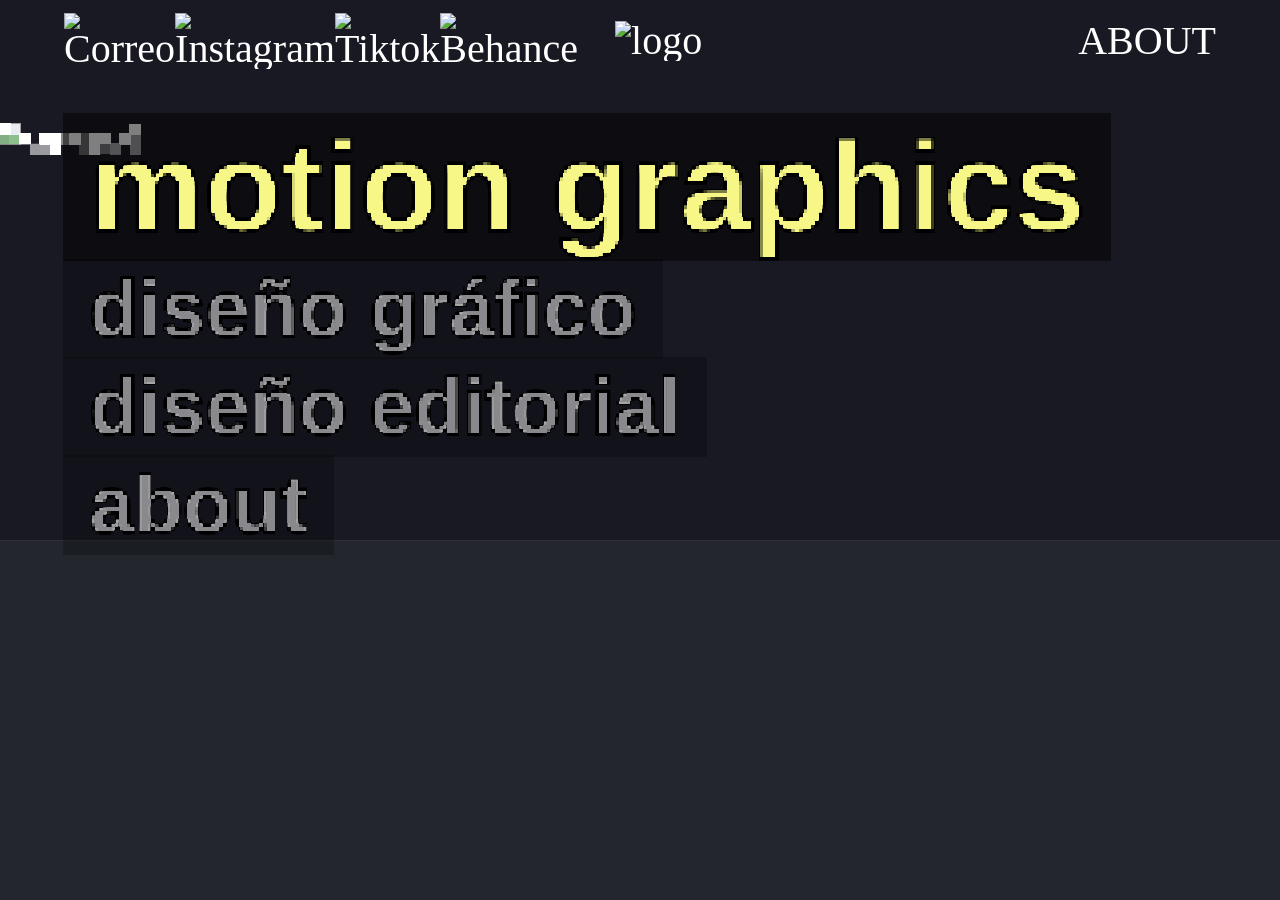
==== index.html @ 55137027 "Add files via upload" ====
<!DOCTYPE html>
<html lang="es">

<head>
    <meta charset="UTF-8">
    <meta name="viewport" content="width=device-width, initial-scale=1.0">
    <title>c1vv0r</title>
    <link rel="stylesheet" href="css/reset.css" type="text/css">
    <link rel="stylesheet" href="css/stylesheet.css" type="text/css">
    <link rel="stylesheet" href="css/background.css" type="text/css">
</head>

<body>

    <svg style="visibility: hidden; position: absolute;" width="0" height="0" xmlns="http://www.w3.org/2000/svg"
        version="1.1">
        <defs>
            <filter id="pixelar">
                <feFlood x="4" y="4" height="2" width="2" />
                <feComposite width="4" height="4" />
                <feTile result="rejilla" />
                <feComposite in="SourceGraphic" in2="rejilla" operator="in" />
                <feMorphology operator="dilate" radius="1" />
            </filter>
        </defs>
    </svg>

    <svg style="visibility: hidden; position: absolute;" width="0" height="0" xmlns="http://www.w3.org/2000/svg"
        version="1.1">
        <defs>
            <filter id="pixelar-carrusel">
                <feFlood x="4" y="4" height="2" width="2" />
                <feComposite width="10" height="10" />
                <feTile result="rejilla" />
                <feComposite in="SourceGraphic" in2="rejilla" operator="in" />
                <feMorphology operator="dilate" radius="5" />
            </filter>
        </defs>
    </svg>

    <div class="fondo">
        <div class="ola ola1"></div>
        <div class="ola ola2"></div>
    </div>

    <header>
        <nav>
            <ul class="flex">
                <li>
                    <ul class="flex-2">
                        <li><a href="mailto:victormartingarcia2004@gmail.com"><img src="assets/icon-mail.svg"
                                    class="iconos" alt="Correo"></a></li>
                        <li><a href="https://www.instagram.com/victorugalcuenca/"><img src="assets/icon-gram.svg"
                                    class="iconos" alt="Instagram"></a></li>
                        <li><a href="https://www.tiktok.com/@c1vv0r"><img src="assets/icon-tiktok.svg" class="iconos"
                                    alt="Tiktok"></a></li>
                        <li><a href="https://www.behance.net/victormartin19"><img src="assets/icon-behance.svg"
                                    class="iconos" alt="Behance"></a></li>
                    </ul>
                </li>
                <li><a href="index.html"><img src="assets/logo.svg" width="250vw" alt="logo" id="logo"></a></li>
                <li><a href="sites/about.html" id="about">ABOUT</a></li>
            </ul>
        </nav>
        <div id="sites">
            <h1 class="titulo">motion graphics</h1>
            <h2 class="titulo">diseño gráfico</h2>
            <h2 class="titulo">diseño editorial</h2>
            <h2 class="titulo">about</h2>
        </div>
    </header>
    <main>
        <div class="carrusel">
            <figure>
                <a href="sites/pf-motion.html"><img src="assets/carrusel-motiongraphics.gif" alt="carrusel"
                        class="gif"></a>
            </figure>
            <div id="flechas">
                <button id="prev" class="boton"></button>
                <button id="next" class="boton"></button>
            </div>
        </div>
    </main>
    <script src="js/main.js"></script>
</body>

</html>
---- css/stylesheet.css ----
/* VARIABLES DE COLOR */

:root {
    --negro: #191923;
    --amarillo: #f7f788;
    --verde: #C7EBDB;
    --marron: #D8DABE;
}

/* TIPOGRAFÍAS */

@font-face {
    font-family: 'PoiretOne';
    src: url('../assets/fonts/PoiretOne-Regular.ttf') format('truetype');
    font-weight: normal;
    font-style: normal;
}

h1 {
    font-family: Arial, Helvetica, sans-serif;
    max-width: 90vw;
    white-space: nowrap;
    overflow: hidden;
    text-overflow: ellipsis;
}

h2 {
    font-family: Arial, Helvetica, sans-serif;
    max-width: 90vw;
    white-space: nowrap;
    overflow: hidden;
    text-overflow: ellipsis;
}

p {
    font-family: PoiretOne;
    font-size: 1rem;
    color: white;
    margin-top: 0.6rem;
    margin-bottom: 0.6rem;
}

a {
    font-family: PoiretOne;
    font-size: 2.5rem;
    text-decoration: none;
    color: white;
}

ul {
    list-style: none;
}

/* ESTRUCTURA */

body {
    background: var(--negro);
    display: flex;
    width: 100vw;
    height: 100vh;
    padding: 1vw;
    flex-direction: column;
    align-items: center;
    gap: 12px;
    overflow: hidden;
}

header {
    display: flex;
    flex-direction: column;
    align-items: flex-start;
    height: 11vh
}

main {
    width: 100vw;
}

/* ENLACES DE ARRIBA */

.flex {
    display: flex;
    flex-direction: row;
    justify-content: space-between;
    align-items: center;
    width: 90vw;
}

.flex-2 {
    display: flex;
    flex-direction: row;
    justify-content: space-between;
    width: 175px;
}

#about {
    width: 175px;
    text-align: right;
}

.iconos {
    height: 25px;
    filter: none;
}

.iconos:hover {
    filter: url(#pixelar);
}

@keyframes rotacion {
    from {
        transform: rotateY(0deg);
    }

    to {
        transform: rotateY(360deg);
    }
}

#logo {
    animation: rotacion 10s linear infinite;
    transform-origin: center;
    filter: none;
}

#logo:hover {
    filter: url(#pixelar);
}

#about {
    filter: none;
}

#about:hover {
    filter: url(#pixelar);
}

/* CARRUSEL */

.carrusel {
    display: flex;
    width: 60vh;
    position: relative;
    min-height: 500px;
    justify-self: end;
    margin-right: 20vw;
    flex-direction: column;
    gap: 12px;
}

.gif {
    width: 60vh;
    filter: url(#pixelar-carrusel);
}

.gif:hover {
    filter: none;
    position: relative;
    z-index: 10;
}

/* botones */

#flechas {
    display: flex;
    width: 60vh;
    justify-content: center;
    align-items: center;
    gap: 2vh;
}

.boton {
    cursor: pointer;
    background: none;
    background-color: none;
    border: none;
    text-align: center;
    padding: 8px 20px;
}

#prev {
    width: 7vw;
    height: 14vh;
    border-radius: 0px;
    background-image: url('../assets/prev.png');
    background-size: contain;
    background-repeat: no-repeat;
    transition: background-image 0.6s ease;
}

#next {
    width: 7vw;
    height: 14vh;
    border-radius: 0px;
    background-image: url('../assets/next.png');
    background-size: contain;
    background-repeat: no-repeat;
    transition: background-image 0.6s ease;
}

#prev:hover {
    background-image: url(../assets/prev.hover.png);
}

#next:hover {
    background-image: url(../assets/next.hover.png);
}

#sites {
    margin-top: 5vh;
    display: flex;
    flex-direction: column;
    align-items: flex-start;
}

.titulo {
    cursor: pointer;
    background-color: rgba(0, 0, 0, 0.25);
    padding: 1vh;
    padding-left: 2vw;
    padding-right: 2vw;
    font-size: 5rem;
    color: rgba(255, 255, 255, 0.5);
    -webkit-text-stroke: 2px rgb(0, 0, 0);
    filter: url(#pixelar);
    transition: all 0.5s;
}

.titulo:hover {
    filter: none;
    position: relative;
    z-index: 1;
}

.titulo.activo {
    font-size: 8rem;
    color: var(--amarillo);
    -webkit-text-stroke: 3px rgb(0, 0, 0);
    background-color: rgba(0, 0, 0, 0.5);
    position: relative;
    z-index: 1;
    filter: url(#pixelar);
}

.titulo.activo:hover {
    filter: none;
}

/* APARTADOS */

#titular {
    margin: 5vh;
    display: flex;
    flex-direction: row;
    align-items: center;
    justify-content: space-between;
    width: 50vw;
}

#titular .boton {
    height: 6vh;
    width: 6vh;
    display: block;
    position: relative;
    z-index: 1;
}

#titular h1 {
    font-size: 5rem;
    color: var(--amarillo);
    -webkit-text-stroke: 4px rgb(0, 0, 0);
    background-color: rgba(0, 0, 0, 0.5);
    padding: 1vh;
    padding-left: 2vw;
    padding-right: 2vw;
}

#titular h1:hover {
    position: relative;
    z-index: 1;
}

/* PROYECTOS */

.grid {
    width: 88vw;
    height: 55vh;
    margin-left: 6vw;
    margin-right: 6vw;
    margin-top: 22vh;
    display: grid;
    direction: rtl;
    grid-template-rows: repeat(2, minmax(2rem, 17rem));
    grid-template-columns: repeat(5, minmax(7rem, 30rem));
    gap: 0.5rem;
}

.proyecto {
    width: 100%;
    max-width: 30rem;
}

.element:nth-child(-n+5) {
    align-self: start;
}

.element:nth-child(-n+5) .proyecto {
    display: flex;
    flex-direction: column;
}

.element:nth-child(n+6) {
    align-self: end;
}

.element:nth-child(n+6) .proyecto {
    display: flex;
    flex-direction: column-reverse;
}

.mograph,
.diseno {
    width: inherit;
    aspect-ratio: 16/9;
    object-fit: cover;
    transition: all 0.6s ease;
}

.mograph:hover,
.diseno:hover {
    width: inherit;
    aspect-ratio: 1/1;
    object-fit: cover;
    position: relative;
    z-index: 1;
    cursor: pointer;
}

.editorial {
    width: inherit;
    aspect-ratio: 1/1;
    object-fit: cover;
    transition: all 0.6s ease;
}

.editorial:hover {
    width: inherit;
    aspect-ratio: 21/29;
    object-fit: cover;
    position: relative;
    z-index: 1;
    cursor: pointer;
}

.mograph+p,
.diseno+p,
.editorial+p {
    transition: all 0.6s ease;
}

.mograph:hover+p,
.diseno:hover+p,
.editorial:hover+p {
    display: none;
}

/* PÁGINA ABOUT (scrolleable) */

#scroll {
    overflow-y: scroll;
}

#scroll::-webkit-scrollbar {
    width: 1.5vw;
    height: 5px;
}

#scroll::-webkit-scrollbar-track {
    background: transparent;
}

#scroll::-webkit-scrollbar-thumb {
    background: rgba(255, 255, 255, 0.1);
    border-radius: 0px;
    transition: background 0.3s ease;
}

#scroll::-webkit-scrollbar-thumb:hover {
    background: rgba(255, 255, 255, 0.6);
}

.estatico {
    position: fixed;
    top: 20px;
    left: 5vw;
    z-index: 100;
}

.guia {
    position: relative;
    display: flex;
    opacity: 0;
    z-index: -10;
}

#degradado {
    background: linear-gradient(to bottom, var(--negro) 60%, rgb(from var(--negro) r g b / 0) 100%);
    position: fixed;
    top: 0;
    left: 0;
    width: 100vw;
    height: 20vh;
    z-index: 10;
}

#estructura p {
    font-size: 2rem;
}

#estructura {
    display: grid;
    position: relative;
    top: 25vh;
    margin-left: 4vw;
    margin-right: 4vw;
    grid-template-columns: repeat(3, 30vw);
    grid-template-rows: 450px 250px;
    gap: 1rem;
}

#unoabt {
    padding: 50px;
    grid-area: 1 / 1 / span 1 / span 2;
    display: -webkit-box;
    -webkit-line-clamp: 15;
    -webkit-box-orient: vertical;
    overflow: hidden;
    text-overflow: ellipsis;
    background-color: rgb(from var(--negro) r g b / 0.2);
}

#dosabt {
    grid-area: 2 / 1 / span 1 / span 1;
    background-color: rgb(from var(--negro) r g b / 0.2);
    width: fit-content;
    justify-items: center;
}

#tresabt {
    grid-area: 2 / 3 / span 1 / span 1;
    background-color: rgb(from var(--negro) r g b / 0.2);
    justify-self: end;
}

#fondoabt {
    position: absolute;
    height: 150vh;
    right: -15vw;
    top: -15vh;
    opacity: 0.1;
    filter: url(#pixelar-carrusel);
    z-index: -100;
}

#programas {
    display: grid;
    grid-template: repeat(2, 80px) / repeat(3, 1fr);
    justify-content: space-between;
    width: 100%;
    gap: 1rem;
}

.icono {
    width: 80px;
    opacity: 0.5;
    animation: rotacion 6s linear infinite;
}

.icono:hover {
    opacity: 1;
    animation: none;
}


form {
    display: flex;
    flex-direction: column;
    border: none;
    gap: 0.5rem;
    align-items: end;
}

textarea,
button {
    cursor: pointer;
    font-family: PoiretOne;
    width: 30vw;
    font-size: 1.1rem;
    font-weight: 500;
    color: white;
    background: rgb(from var(--negro) r g b / 0.5);
    border: 1px solid black;
    resize: none;
    justify-content: center;
    padding: 8px 20px;
}

button {
    background: var(--negro);
    border: none;
}

button:hover {
    border: 1px solid black;
}

footer {
    position: absolute;
    top: 1250px;
    background-color: rgb(from var(--negro) r g b / 0.5);
    width: 100vw;
    justify-items: end;
    padding: 4rem;
}

footer p {
    font-family: Arial, Helvetica, sans-serif;
    font-size: 1.2rem;
    text-align: right;
    width: 60vw;
    color: var(--marron);
}


/* POP UPS DE PROYECTOS */

.overlay {
    position: fixed;
    top: 0vh;
    left: 0vw;
    width: 100vw;
    height: 100vh;
    display: flex;
    justify-content: center;
    align-items: flex-end;
    background: rgba(0, 0, 0, 0.8);
    z-index: 10;
    transition: all 0.5s ease;
}

.oculto {
    top: 500vh;
    background: rgba(0, 0, 0, 0);
    z-index: -10;
    display: flex;
}

.video {
    width: 100%;
    display: flex;
    flex-direction: column;
    align-items: center;
    margin-bottom: 20px;
}

.fondo {
    position: fixed;
    height: 100%;
    width: 100%;
}

.fondo:hover {
    cursor: pointer;
}

.play, .playmovil {
    opacity: 0.5;
    width: 10rem;
    height: 10rem;
    background-size: cover;
    background-image: url(../assets/next.png);
    display: flex;
    justify-content: center;
    align-items: center;
    transition: background-image 0.6s ease;
}

.play {
    position: absolute;
}

.play:hover {
    cursor: pointer;
    background-image: url(../assets/next.hover.png);
}

.ocultar {
    opacity: 0;
}

.imagen {
    align-items: center;
}

.doc {
    width: 80vw;
    height: 90vh;
    display: flex;
    flex-direction: column;
    justify-content: flex-start;
    overflow-y: scroll;
    overflow-x: hidden;
}

.doc {
    scrollbar-width: none;
}

.doc::-webkit-scrollbar {
    display: none;
}

s .imagen .doc img,
.imagen .doc video {
    width: 80vw;
    height: fit-content;
}

.doc p {
    font-size: 2.3rem;
}

.imagen img,
.video video {
    height: 90vh;
}

@media (max-width: 750px) {
    #movilscroll {
        overflow-y: scroll;
    }

    #degradado {
        display: none;
    }

    .estatico {
        display: none;
    }

    .guia {
        opacity: 100;
        z-index: 10;
    }

    #estructura {
        margin-top: 100px;
        width: 90vw;
        grid-template-columns: 1fr;
        grid-template-rows: 500px 250px 250px;
    }

    #estructura p {
        font-size: 1.5rem;
    }

    #unoabt {
        grid-row: 1;
        grid-column: 1;
    }

    #dosabt {
        grid-row: 2;
        grid-column: 1;
        width: 90vw;
    }

    #tresabt {
        grid-row: 3;
        grid-column: 1;
        align-items: start;
        width: 90vw;
    }

    textarea,
    button {
        width: 100%;
    }

    footer {
        top: 1500px;
    }

    #fondoabt {
        position: absolute;
        height: 150vh;
        right: -75vw;
        top: 0;
    }


    .flex {
        flex-direction: column-reverse;
        height: 20vh;
        justify-content: space-between;
        width: 100vw;
    }

    .iconos {
        width: 40px;
        position: relative;
        z-index: 1;
    }

    .flex-2 {
        width: 65vw;
    }

    #about {
        display: none;
    }

    .carrusel {
        margin-top: 20vh;
        margin-right: 0;
        justify-self: center;
    }

    .carrusel,
    .gif,
    #flechas {
        width: 75vw;
    }

    #prev {
        width: 200px;
        height: 200px;
        bottom: 25px;
        left: 25px;
    }

    #next {
        width: 200px;
        height: 200px;
        bottom: 25px;
        right: 25px;
    }

    .titulo {
        display: none;
    }

    .titulo.activo,
    #titular h1 {
        display: block;
        position: absolute;
        margin-top: 10vh;
        font-size: 5rem;
        -webkit-text-stroke: 2px rgb(0, 0, 0);
        z-index: -1;
        white-space: wrap;
        filter: none;
    }

    #titular .boton {
        position: fixed;
        top: 85vh;
    }

    #titular {
        width: 90vw;
    }

    .grid {
        justify-self: center;
        width: 20rem;
        margin-top: 45vh;
        display: grid;
        grid-template-columns: 1fr;
        grid-template-rows: repeat(auto-fit, 22rem);
        gap: 0.5rem;
    }

    .mograph {
        aspect-ratio: 1/1;
    }

    .diseno {
        aspect-ratio: 1/1;
    }

    .editorial {
        width: 16rem;
        height: 22rem;
    }

    .editorial:hover {
        width: 16rem;
        height: 22rem;
    }

    .proyecto:nth-child(n+6) {
        flex-direction: column;
    }

    .mograph:hover+p,
    .diseno:hover+p,
    .editorial:hover+p {
        display: block;
    }

    .imagen img,
    .video video {
        width: 90vw;
        height: fit-content;
    }

    .element:nth-child(n+6) {
        align-self: start;
    }

    .element:nth-child(n+6) .proyecto {
        display: flex;
        flex-direction: column;
    }
}
---- css/background.css ----
:root {
    --negro: #191923;
    --amarillo: #f7f788;
    --verde: #C7EBDB;
    --marron: #D8DABE;
}

.fondo {
    position: fixed;
    top: 0;
    left: 0;
    width: 100vw;
    height: 100vh;
    z-index: -10;
}

.ola {
    position: fixed;
    height: 55vh;
    bottom: -15vh;
    width: 150vw;
    left: -25vw;
    border-top: 01px solid rgba(255, 255, 255, 0.02);
}

.ola1 {
    background-color: rgb(from var(--verde) r g b / 0.03);
    transform-origin: bottom center;
    animation: ondulacion1 15s ease-in-out infinite alternate;
}

.ola2 {
    background-color: rgb(from var(--verde) r g b / 0.03);
    transform-origin: bottom center;
    animation: ondulacion2 15s ease-in-out infinite alternate;
}

@keyframes ondulacion1 {
    0% {
        transform: translateY(5%);
        border-radius: 10% 10% 0 0;
    }

    100% {
        transform: translateY(0%);
        border-radius: 42% 58% 0 0;
    }

    75% {
        transform: translateY(5%);
        border-radius: 12% 12% 0 0;
    }

    100% {
        transform: translateY(0%);
        border-radius: 58% 42% 0 0;
    }
}


@keyframes ondulacion2 {
    0% {
        transform: translateY(0%);
        border-radius: 55% 45% 0 0;
    }

    25% {
        transform: translateY(4%);
        border-radius: 12% 12% 0 0;
    }

    75% {
        transform: translateY(0%);
        border-radius: 45% 55% 0 0;
    }

    100% {
        transform: translateY(5%);
        border-radius: 15% 15% 0 0;
    }
}
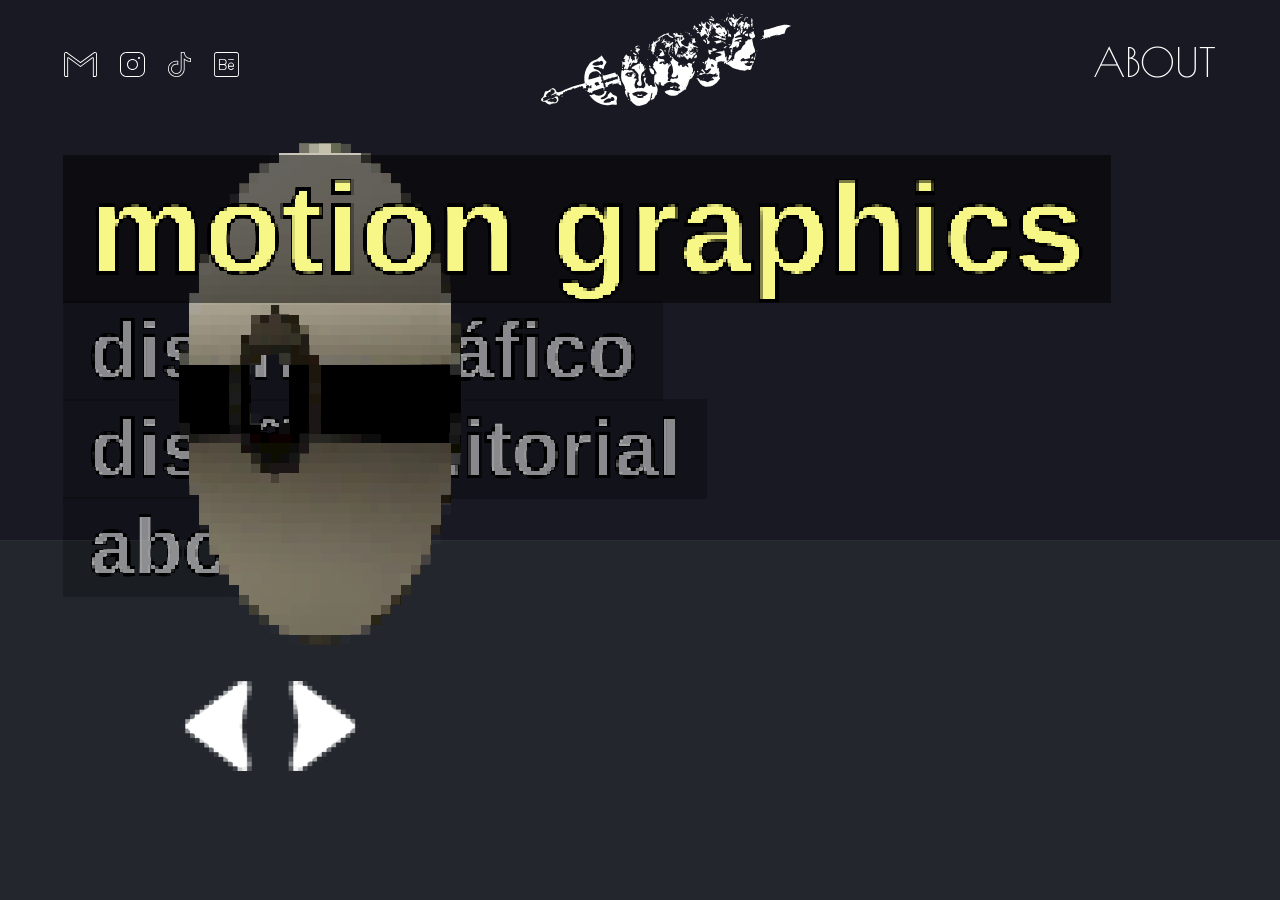
==== commit 4c7b73d7: "12/10/2026" ====
--- a/index.html
+++ b/index.html
@@ -72,7 +72,7 @@
     <main>
         <div class="carrusel">
             <figure>
-                <a href="sites/pf-motion.html"><img src="assets/carrusel-motiongraphics.gif" alt="carrusel"
+                <a href="sites/pf-motion.html"><video autoplay muted loop playsinline poster="…" src="assets/carrusel-motiongraphics.webm" alt="carrusel"
                         class="gif"></a>
             </figure>
             <div id="flechas">
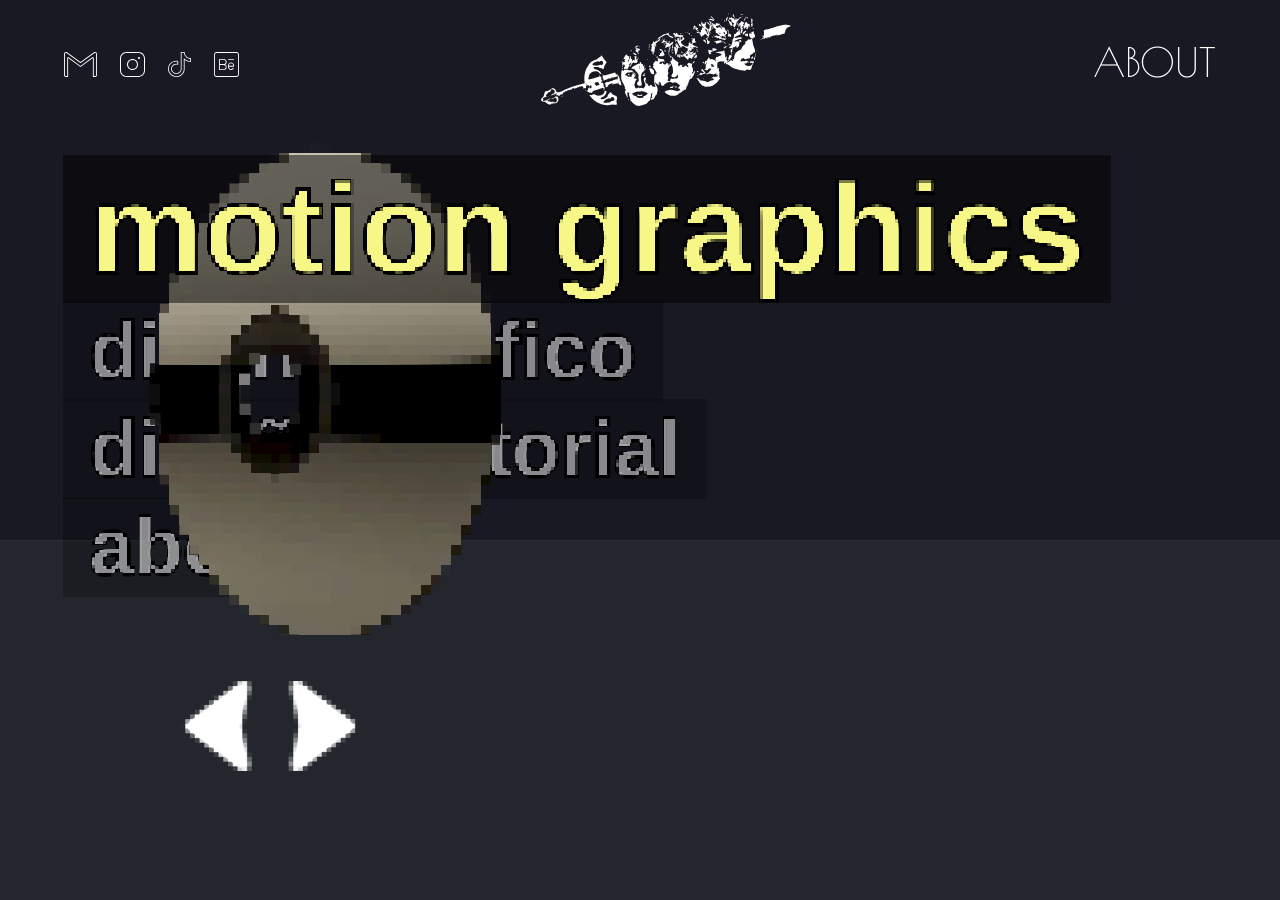
==== commit b2f2b74e: "12/10/2026 2" ====
--- a/index.html
+++ b/index.html
@@ -58,7 +58,7 @@
                                     class="iconos" alt="Behance"></a></li>
                     </ul>
                 </li>
-                <li><a href="index.html"><img src="assets/logo.svg" width="250vw" alt="logo" id="logo"></a></li>
+                <li><a href="index.html"><img src="assets/logo.svg" width="250px" alt="logo" id="logo"></a></li>
                 <li><a href="sites/about.html" id="about">ABOUT</a></li>
             </ul>
         </nav>
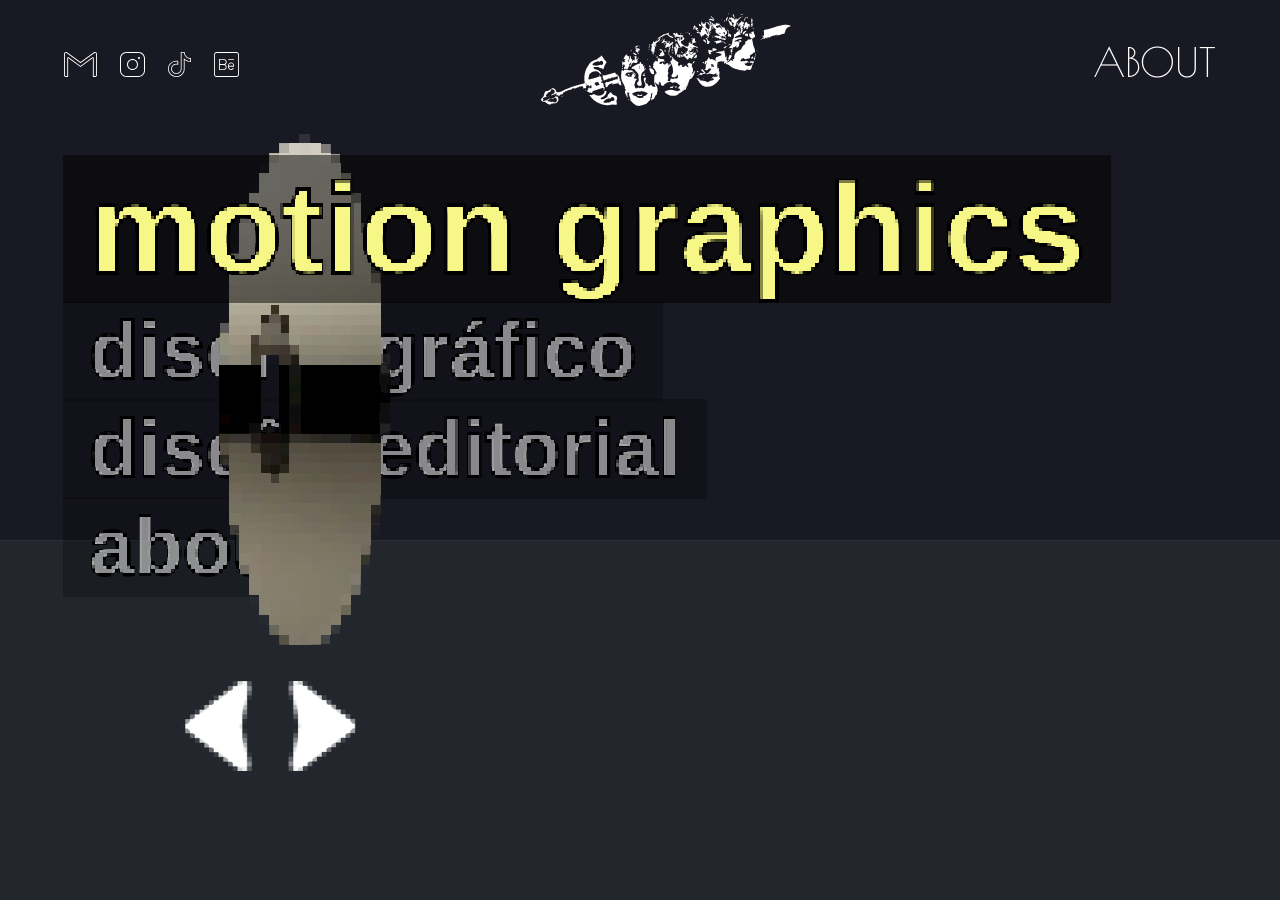
==== commit e6b7f37c: "icono" ====
--- a/index.html
+++ b/index.html
@@ -5,6 +5,7 @@
     <meta charset="UTF-8">
     <meta name="viewport" content="width=device-width, initial-scale=1.0">
     <title>c1vv0r</title>
+    <link rel="icon" type="image/png" href="assets/logo.svg">
     <link rel="stylesheet" href="css/reset.css" type="text/css">
     <link rel="stylesheet" href="css/stylesheet.css" type="text/css">
     <link rel="stylesheet" href="css/background.css" type="text/css">
